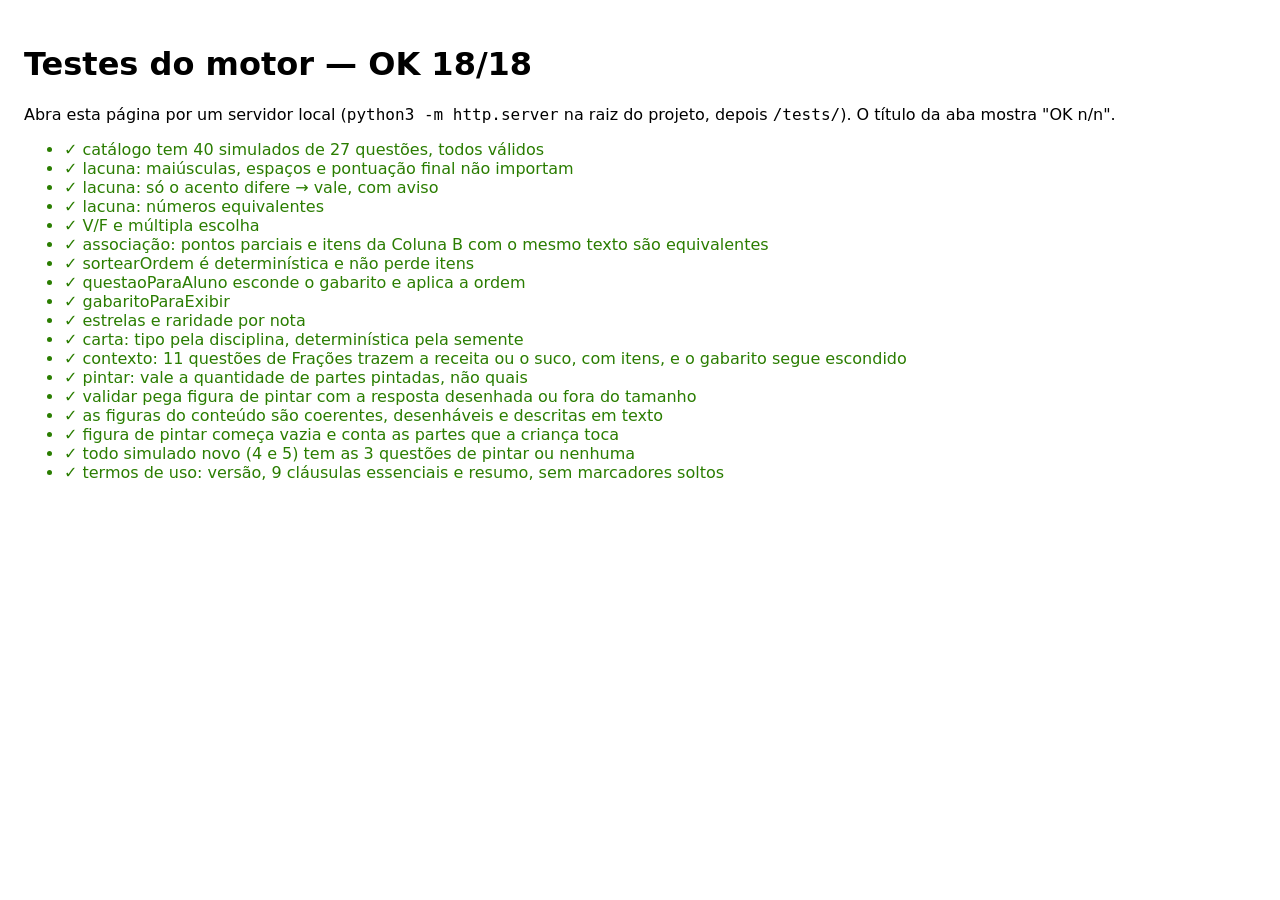
==== tests/index.html @ e0be71d3 "Simulados 4 e 5 de Matemática e Gramática, com figuras de fração Quatro simulados novos para a Multi" ====
<!doctype html>
<html lang="pt-BR">
<head>
  <meta charset="utf-8">
  <title>Testes do motor</title>
  <style>body{font:16px system-ui;padding:1rem}li.ok{color:#2a7d00}li.erro{color:#b00020;font-weight:700}</style>
</head>
<body>
  <h1>Testes do motor</h1>
  <p>Abra esta página por um servidor local (<code>python3 -m http.server</code> na raiz do projeto, depois <code>/tests/</code>). O título da aba mostra "OK n/n".</p>
  <ul id="lista"></ul>
  <script type="module">
    import * as M from "../js/motor.js";
    import { sortearCarta } from "../js/cartas.js";
    const catalogo = await (await fetch("../conteudo/catalogo.json")).json();
    const lista = document.getElementById("lista");
    let falhas = 0, total = 0;
    const igual = (a, b, msg) => { if (JSON.stringify(a) !== JSON.stringify(b)) throw new Error(`${msg || ""} esperado ${JSON.stringify(b)}, veio ${JSON.stringify(a)}`); };
    const ok = (c, msg) => { if (!c) throw new Error(msg || "condição falsa"); };
    function teste(nome, fn) {
      total++;
      const li = document.createElement("li");
      try { fn(); li.className = "ok"; li.textContent = "✓ " + nome; }
      catch (e) { falhas++; li.className = "erro"; li.textContent = `✗ ${nome}: ${e.message}`; }
      lista.append(li);
    }
    const lac = (resp, gab) => M.corrigirLacuna(resp, gab);

    // todos os simulados do catálogo são válidos
    const todos = [];
    for (const s of catalogo) todos.push(await (await fetch(`../conteudo/${s.id}.json`)).json());
    teste("catálogo tem 40 simulados de 27 questões, todos válidos", () => {
      igual(todos.length, 40);
      for (const s of todos) { igual(s.questoes.length, 27, s.id); igual(M.validar(s), [], s.id); }
    });

    teste("lacuna: maiúsculas, espaços e pontuação final não importam", () => {
      igual(lac("  Rio Grande. ", "rio grande"), { pontos: 1, aviso: null });
      igual(lac("", "x").pontos, 0);
      igual(lac("errado", "certo").pontos, 0);
    });
    teste("lacuna: só o acento difere → vale, com aviso", () => igual(lac("caes", "cães"), { pontos: 1, aviso: "acento" }));
    teste("lacuna: números equivalentes", () => {
      igual(lac("1500", "1.500"), { pontos: 1, aviso: null });
      igual(lac("0,5", "1/2"), { pontos: 1, aviso: "equivalente" });
      igual(lac("3/6", "1/2"), { pontos: 1, aviso: "equivalente" });
      igual(lac("2/3", "1/2").pontos, 0);
    });

    const vf = { n: 1, tipo: "vf", resposta: "V" };
    const mc = { n: 2, tipo: "multipla", resposta: "B", alternativas: [{ id: "A", texto: "a" }, { id: "B", texto: "b" }, { id: "C", texto: "c" }] };
    const assoc = { n: 3, tipo: "associacao", colunaA: [{ id: "1", texto: "x" }, { id: "2", texto: "y" }, { id: "3", texto: "z" }, { id: "4", texto: "w" }],
      colunaB: [{ id: "a", texto: "T1" }, { id: "b", texto: "T2" }, { id: "c", texto: "T1" }, { id: "d", texto: "T4" }], resposta: { 1: "a", 2: "b", 3: "c", 4: "d" } };
    teste("V/F e múltipla escolha", () => {
      ok(M.corrigir(vf, "V").correta && !M.corrigir(vf, "F").correta);
      ok(M.corrigir(mc, "B").correta && !M.corrigir(mc, "A").correta);
    });
    teste("associação: pontos parciais e itens da Coluna B com o mesmo texto são equivalentes", () => {
      igual(M.corrigir(assoc, { 1: "a", 2: "b", 3: "c", 4: "d" }).pontos, 1);
      igual(M.corrigir(assoc, { 1: "c", 2: "b", 3: "a", 4: "d" }).pontos, 1); // a e c têm o mesmo texto
      igual(M.corrigir(assoc, { 1: "a", 2: "b", 3: "c", 4: "a" }).pontos, 0.75);
      igual(M.corrigir(assoc, {}).pontos, 0);
    });
    teste("sortearOrdem é determinística e não perde itens", () => {
      const a = M.sortearOrdem([mc, assoc], 42), b = M.sortearOrdem([mc, assoc], 42);
      igual(a, b);
      igual([...a[2]].sort(), ["A", "B", "C"]);
      igual([...a[3]].sort(), ["a", "b", "c", "d"]);
    });
    teste("questaoParaAluno esconde o gabarito e aplica a ordem", () => {
      const q = M.questaoParaAluno(mc, { 2: ["C", "A", "B"] });
      ok(!("resposta" in q)); igual(q.alternativas.map((x) => x.id), ["C", "A", "B"]);
    });
    teste("gabaritoParaExibir", () => {
      igual(M.gabaritoParaExibir(mc), { valor: "B", texto: "b" });
      igual(M.gabaritoParaExibir(assoc).pares[3], "T1");
    });
    teste("estrelas e raridade por nota", () => {
      igual([null, 5, 7, 8.9, 9, 10].map(M.estrelasPorNota), [0, 1, 2, 2, 3, 3]);
      igual([6.9, 7, 9].map((n) => sortearCarta("Geografia", n, 1).raridade), ["comum", "rara", "lendaria"]);
    });
    teste("carta: tipo pela disciplina, determinística pela semente", () => {
      igual(sortearCarta("Matemática", 10, 7), sortearCarta("Matemática", 10, 7));
      igual(sortearCarta("Matemática", 10, 7).elemento, "raio");
      igual(sortearCarta("Bilíngue", 8, 7).elemento, "vento");
    });

    teste("contexto: 11 questões de Frações trazem a receita ou o suco, com itens, e o gabarito segue escondido", () => {
      const comCtx = todos.flatMap((s) => s.questoes.filter((q) => q.contexto));
      igual(comCtx.length, 11);
      for (const q of comCtx) {
        ok(q.contexto.titulo && q.contexto.itens.length >= 1, `questão ${q.n}`);
        const aluno = M.questaoParaAluno(q, {});
        ok(!("resposta" in aluno) && aluno.contexto.titulo === q.contexto.titulo, `questão ${q.n}`);
      }
      igual([...new Set(comCtx.map((q) => q.contexto.titulo))].sort(), ["Receita de pão de queijo", "Suco de laranja"]);
    });

    // ---- figuras e questões de pintar (só existem neste app; o correcao.py do simulados-vitor não tem) ----
    const pint = { n: 9, tipo: "pintar", resposta: 3, figura: { tipo: "barra", partes: 8 } };
    teste("pintar: vale a quantidade de partes pintadas, não quais", () => {
      ok(M.corrigir(pint, [0, 1, 2]).correta, "três primeiras");
      ok(M.corrigir(pint, [5, 6, 7]).correta, "três últimas");
      ok(M.corrigir(pint, [1, 4, 7]).correta, "três espalhadas");
      igual(M.corrigir(pint, [0, 1]).pontos, 0);
      igual(M.corrigir(pint, []).pontos, 0);
      igual(M.corrigir(pint, null).pontos, 0);
      igual(M.gabaritoParaExibir(pint), { valor: 3, texto: "3 de 8 partes" });
    });
    teste("validar pega figura de pintar com a resposta desenhada ou fora do tamanho", () => {
      igual(M.validar({ questoes: [pint] }), []);
      ok(M.validar({ questoes: [{ ...pint, figura: { tipo: "barra", partes: 8, pintadas: 3 } }] }).length === 1);
      ok(M.validar({ questoes: [{ ...pint, resposta: 9 }] }).length === 1);
      ok(M.validar({ questoes: [{ ...pint, figura: { tipo: "barra" } }] }).length === 1);
    });

    import { descreverFigura, figuraEl, figuraInterativa } from "../js/figuras.js";
    const figurasDoCatalogo = todos.flatMap((s) => s.questoes.flatMap((q) =>
      [q.figura, ...(q.colunaA || []).map((a) => a.figura)].filter(Boolean).map((f) => ({ q, s, f }))));
    teste("as figuras do conteúdo são coerentes, desenháveis e descritas em texto", () => {
      ok(figurasDoCatalogo.length >= 20, `só ${figurasDoCatalogo.length} figuras`);
      for (const { q, s, f } of figurasDoCatalogo) {
        const onde = `${s.id} q${q.n}`;
        for (const g of f.figuras || [f]) {
          if (g.tipo === "barra" || g.tipo === "circulo") {
            ok(g.partes >= 2, onde);
            if (g.pintadas !== undefined) ok(g.pintadas >= 0 && g.pintadas <= g.partes, onde);
          }
          if (g.tipo === "reta") ok(g.marca >= 0 && g.marca <= g.partes, onde);
          if (g.tipo === "colecao") ok(g.destacados >= 0 && g.destacados <= g.itens, onde);
        }
        ok(descreverFigura(f).length > 10, `${onde} sem descrição`);
        ok(figuraEl(f), `${onde} não desenhou`);
      }
    });
    teste("figura de pintar começa vazia e conta as partes que a criança toca", () => {
      let avisos = 0;
      const area = figuraInterativa({ tipo: "barra", partes: 6 }, () => avisos++);
      igual(area.el.querySelectorAll(".parte.pintada").length, 0);
      const partes = area.el.querySelectorAll(".parte");
      partes[0].dispatchEvent(new MouseEvent("click"));
      partes[4].dispatchEvent(new MouseEvent("click"));
      igual(area.pintadas(), [0, 4]);
      partes[0].dispatchEvent(new MouseEvent("click"));
      igual(area.pintadas(), [4]);
      igual(avisos, 3);
      area.travar();
      partes[2].dispatchEvent(new MouseEvent("click"));
      igual(area.pintadas(), [4], "travada não pinta mais");
    });
    teste("todo simulado novo (4 e 5) tem as 3 questões de pintar ou nenhuma", () => {
      for (const s of todos) {
        const n = s.questoes.filter((q) => q.tipo === "pintar").length;
        ok(n === 0 || n === 3, `${s.id} tem ${n}`);
        if (n) igual(s.partes["5"] ? 1 : 0, 1, `${s.id} sem a Parte 5`);
      }
    });

    import * as T from "../js/termos.js";
    teste("termos de uso: versão, 9 cláusulas essenciais e resumo, sem marcadores soltos", () => {
      ok(Number.isInteger(T.VERSAO_TERMOS) && T.VERSAO_TERMOS >= 1);
      igual(T.ARTIGOS.length, 9);
      const titulos = T.ARTIGOS.map((a) => a[0]);
      for (const t of ["Sem garantias", "Pode haver enganos", "Pode mudar ou acabar", "Seus dados", "Responsabilidade"]) ok(titulos.includes(t), t);
      ok(T.ARTIGOS.every(([t, x]) => t && x.length > 20 && !x.includes("__")), "texto com marcador solto");
      igual(T.resumoEl().children.length, 4);
    });

    document.title = falhas ? `FALHOU ${falhas}/${total}` : `OK ${total}/${total}`;
    document.querySelector("h1").textContent += ` — ${document.title}`;
  </script>
</body>
</html>
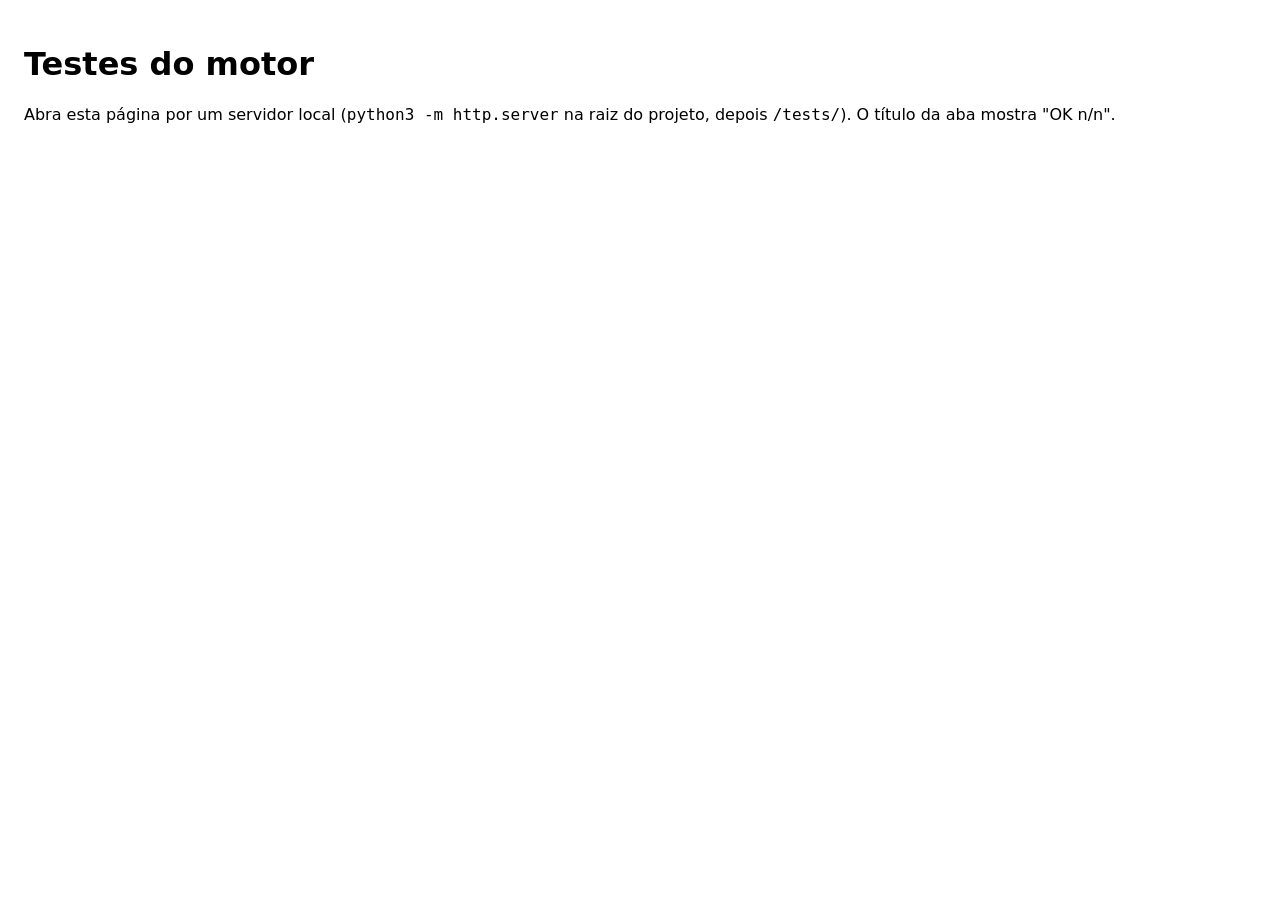
==== commit f3a3242c: "Simulado 6 de Gramática (só verbos) e botão "ler o conteúdo" na questão O reforço de verbo estava fr" ====
--- a/tests/index.html
+++ b/tests/index.html
@@ -29,8 +29,8 @@
     // todos os simulados do catálogo são válidos
     const todos = [];
     for (const s of catalogo) todos.push(await (await fetch(`../conteudo/${s.id}.json`)).json());
-    teste("catálogo tem 40 simulados de 27 questões, todos válidos", () => {
-      igual(todos.length, 40);
+    teste("catálogo tem 41 simulados de 27 questões, todos válidos", () => {
+      igual(todos.length, 41);
       for (const s of todos) { igual(s.questoes.length, 27, s.id); igual(M.validar(s), [], s.id); }
     });
 
@@ -156,6 +156,39 @@
       }
     });
 
+    // mini-aulas do botão "Ler o conteúdo": todo campo "ajuda" tem tópico, e todo tópico serve a alguma questão
+    const materias = new Map();
+    for (const s of todos) {
+      if (s.materia && !materias.has(s.materia)) {
+        materias.set(s.materia, await (await fetch(`../conteudo/materia/${s.materia}.json`)).json());
+      }
+    }
+    teste("conteúdo de apoio: todo campo \"ajuda\" aponta um tópico que existe", () => {
+      ok(materias.size >= 1, "nenhum simulado com matéria");
+      for (const s of todos) {
+        for (const q of s.questoes) {
+          if (!q.ajuda) continue;
+          ok(s.materia, `${s.id} q${q.n} tem ajuda mas o simulado não tem materia`);
+          ok(materias.get(s.materia).topicos[q.ajuda], `${s.id} q${q.n}: tópico ${q.ajuda} não existe`);
+        }
+      }
+    });
+    teste("conteúdo de apoio: tópicos bem formados e todos usados", () => {
+      const usados = new Set(todos.flatMap((s) => s.questoes.map((q) => s.materia && q.ajuda ? `${s.materia}/${q.ajuda}` : null)));
+      for (const [arquivo, m] of materias) {
+        for (const [chave, t] of Object.entries(m.topicos)) {
+          ok(t.titulo && Array.isArray(t.blocos) && t.blocos.length, `${arquivo}/${chave} sem título ou blocos`);
+          for (const b of t.blocos) {
+            if (b.tipo === "lista") ok(b.itens?.length, `${arquivo}/${chave}: lista vazia`);
+            else if (b.tipo === "exemplos") ok(b.itens?.every((i) => i.frase), `${arquivo}/${chave}: exemplo sem frase`);
+            else if (b.tipo === "tabela") ok(b.colunas?.length && b.linhas?.every((l) => l.length === b.colunas.length), `${arquivo}/${chave}: tabela torta`);
+            else ok(b.texto, `${arquivo}/${chave}: bloco ${b.tipo} sem texto`);
+          }
+          ok(usados.has(`${arquivo}/${chave}`), `${arquivo}/${chave} não é usado por nenhuma questão`);
+        }
+      }
+    });
+
     import * as T from "../js/termos.js";
     teste("termos de uso: versão, 9 cláusulas essenciais e resumo, sem marcadores soltos", () => {
       ok(Number.isInteger(T.VERSAO_TERMOS) && T.VERSAO_TERMOS >= 1);
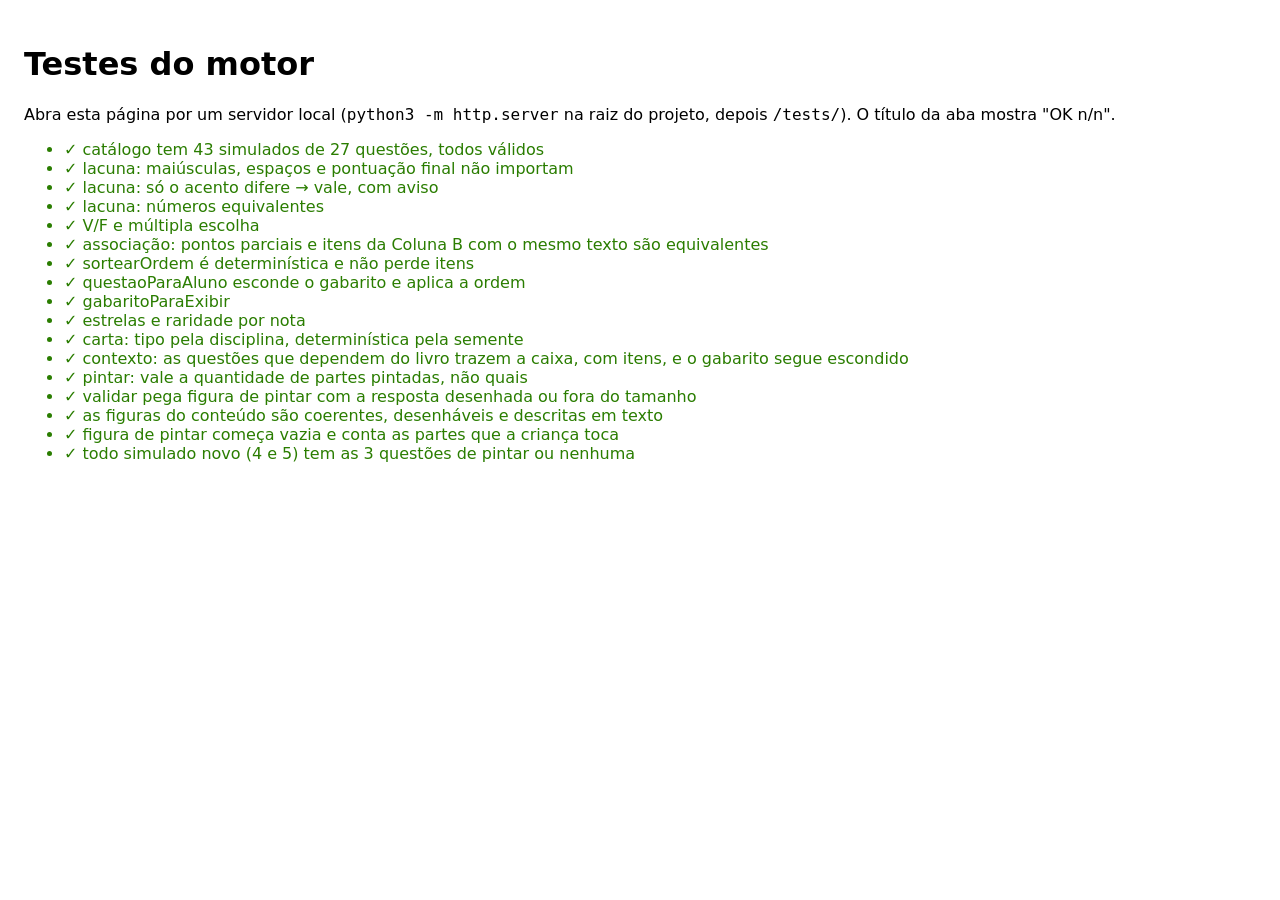
==== commit 70bca602: "Geografia Cap. 8: simulados 4 e 5, mini-aulas e nota na cartinha Para a prova de Geografia de 28/10 " ====
--- a/tests/index.html
+++ b/tests/index.html
@@ -29,8 +29,8 @@
     // todos os simulados do catálogo são válidos
     const todos = [];
     for (const s of catalogo) todos.push(await (await fetch(`../conteudo/${s.id}.json`)).json());
-    teste("catálogo tem 41 simulados de 27 questões, todos válidos", () => {
-      igual(todos.length, 41);
+    teste("catálogo tem 43 simulados de 27 questões, todos válidos", () => {
+      igual(todos.length, 43);
       for (const s of todos) { igual(s.questoes.length, 27, s.id); igual(M.validar(s), [], s.id); }
     });
 
@@ -85,15 +85,22 @@
       igual(sortearCarta("Bilíngue", 8, 7).elemento, "vento");
     });
 
-    teste("contexto: 11 questões de Frações trazem a receita ou o suco, com itens, e o gabarito segue escondido", () => {
+    // Caixa de contexto: o que o livro mostra em figura/tabela e o PDF não trazia (Frações) ou o que
+    // não pode virar imagem no repositório público (o mapa e o gráfico do Capítulo 8 de Geografia).
+    teste("contexto: as questões que dependem do livro trazem a caixa, com itens, e o gabarito segue escondido", () => {
       const comCtx = todos.flatMap((s) => s.questoes.filter((q) => q.contexto));
-      igual(comCtx.length, 11);
+      igual(comCtx.length, 25);
       for (const q of comCtx) {
         ok(q.contexto.titulo && q.contexto.itens.length >= 1, `questão ${q.n}`);
         const aluno = M.questaoParaAluno(q, {});
         ok(!("resposta" in aluno) && aluno.contexto.titulo === q.contexto.titulo, `questão ${q.n}`);
       }
-      igual([...new Set(comCtx.map((q) => q.contexto.titulo))].sort(), ["Receita de pão de queijo", "Suco de laranja"]);
+      igual([...new Set(comCtx.map((q) => q.contexto.titulo))].sort(), [
+        "Brasil: distribuição das indústrias – 2019",
+        "Brasil: trabalhadores por grupos de atividades (em mil pessoas)",
+        "Receita de pão de queijo",
+        "Suco de laranja",
+      ]);
     });
 
     // ---- figuras e questões de pintar (só existem neste app; o correcao.py do simulados-vitor não tem) ----
@@ -189,6 +196,18 @@
       }
     });
 
+    // A nota da rodada aparece na carta; cartas ganhas antes desta versão (sem nota) não quebram.
+    import { cartaEl } from "../js/criatura.js";
+    teste("carta mostra a nota da rodada, e sem nota continua montando", () => {
+      const base = { ...sortearCarta("Geografia", 9.3, 42), obtida_em: "2026-10-21T10:00:00" };
+      const com = cartaEl({ ...base, nota: 9.3 });
+      igual(com.querySelector(".carta-nota").textContent, "Nota 9,3");
+      const sem = cartaEl({ ...base, nota: null });
+      ok(!sem.querySelector(".carta-nota"), "carta sem nota não deve ter o selo");
+      ok(sem.querySelector(".carta-rodape"), "a carta continua montando sem a nota");
+      igual(cartaEl({ ...base, nota: 10 }).querySelector(".carta-nota").textContent, "Nota 10,0");
+    });
+
     import * as T from "../js/termos.js";
     teste("termos de uso: versão, 9 cláusulas essenciais e resumo, sem marcadores soltos", () => {
       ok(Number.isInteger(T.VERSAO_TERMOS) && T.VERSAO_TERMOS >= 1);
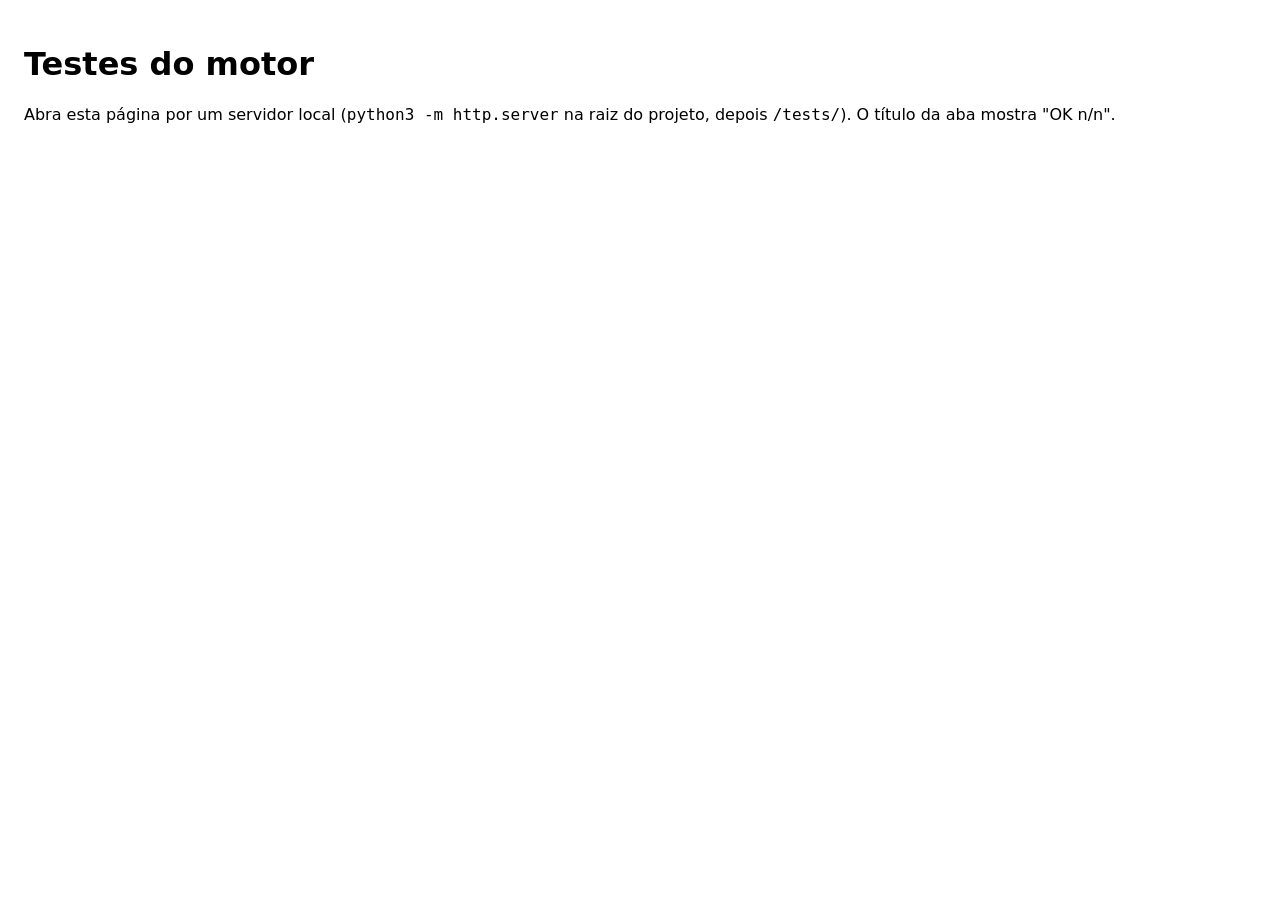
==== commit ee952b7f: "Mapa do Brasil desenhado no lugar da caixa de texto das indústrias A caixa com a lista de estados po" ====
--- a/tests/index.html
+++ b/tests/index.html
@@ -86,17 +86,17 @@
     });
 
     // Caixa de contexto: o que o livro mostra em figura/tabela e o PDF não trazia (Frações) ou o que
-    // não pode virar imagem no repositório público (o mapa e o gráfico do Capítulo 8 de Geografia).
+    // não pode virar imagem no repositório público (o gráfico dos trabalhadores, Geografia Cap. 8;
+    // o mapa das indústrias virou figura desenhada, ver o teste do mapa abaixo).
     teste("contexto: as questões que dependem do livro trazem a caixa, com itens, e o gabarito segue escondido", () => {
       const comCtx = todos.flatMap((s) => s.questoes.filter((q) => q.contexto));
-      igual(comCtx.length, 25);
+      igual(comCtx.length, 18);
       for (const q of comCtx) {
         ok(q.contexto.titulo && q.contexto.itens.length >= 1, `questão ${q.n}`);
         const aluno = M.questaoParaAluno(q, {});
         ok(!("resposta" in aluno) && aluno.contexto.titulo === q.contexto.titulo, `questão ${q.n}`);
       }
       igual([...new Set(comCtx.map((q) => q.contexto.titulo))].sort(), [
-        "Brasil: distribuição das indústrias – 2019",
         "Brasil: trabalhadores por grupos de atividades (em mil pessoas)",
         "Receita de pão de queijo",
         "Suco de laranja",
@@ -197,6 +197,36 @@
     });
 
     // A nota da rodada aparece na carta; cartas ganhas antes desta versão (sem nota) não quebram.
+    // Mapa do Brasil: a figura é a mesma nas 7 questões, cobre os 27 estados que brasil.js desenha,
+    // e a descrição falada (única coisa que o 🔊 e o leitor de tela recebem) bate com as faixas.
+    import { UFS } from "../js/brasil.js";
+    const comMapa = todos.flatMap((s) => s.questoes.filter((q) => q.figura && q.figura.tipo === "mapa"));
+    teste("mapa: 27 estados, uma figura só, e a descrição falada bate com as faixas", () => {
+      igual(comMapa.length, 7);
+      igual(Object.keys(UFS).length, 27);
+      const unicas = new Set(comMapa.map((q) => JSON.stringify(q.figura)));
+      igual(unicas.size, 1, "as 7 questões precisam usar exatamente a mesma figura");
+      const fig = comMapa[0].figura;
+      igual(Object.keys(fig.valores).sort(), Object.keys(UFS).sort());
+      igual(fig.faixas.length, 5);
+      for (const [sigla, faixa] of Object.entries(fig.valores)) {
+        ok(Number.isInteger(faixa) && faixa >= 0 && faixa < 5, `${sigla}: faixa ${faixa} fora da legenda`);
+        const nome = UFS[sigla].n;
+        const trecho = fig.descricao.split(fig.faixas[faixa] + " indústrias:")[1] || "";
+        ok(trecho.split(".")[0].includes(nome), `${sigla} (${nome}) não aparece na faixa falada "${fig.faixas[faixa]}"`);
+      }
+      igual(descreverFigura(fig), fig.descricao);
+      ok(!("resposta" in M.questaoParaAluno(comMapa[0], {})), "o mapa não pode vazar o gabarito");
+    });
+    teste("mapa: todo estado desenhado tem contorno, sigla e região", () => {
+      for (const [sigla, uf] of Object.entries(UFS)) {
+        ok(uf.d && uf.d.startsWith("M") && uf.d.endsWith("Z"), `${sigla}: caminho SVG inválido`);
+        ok(uf.n && uf.r, `${sigla}: sem nome ou região`);
+        ok(Array.isArray(uf.c) && uf.c.length === 2, `${sigla}: sem posição da sigla`);
+        if (uf.f) ok(uf.f.length === 2 && uf.f[0] > 1000, `${sigla}: sigla de fora dentro do mapa`);
+      }
+    });
+
     import { cartaEl } from "../js/criatura.js";
     teste("carta mostra a nota da rodada, e sem nota continua montando", () => {
       const base = { ...sortearCarta("Geografia", 9.3, 42), obtida_em: "2026-10-21T10:00:00" };
